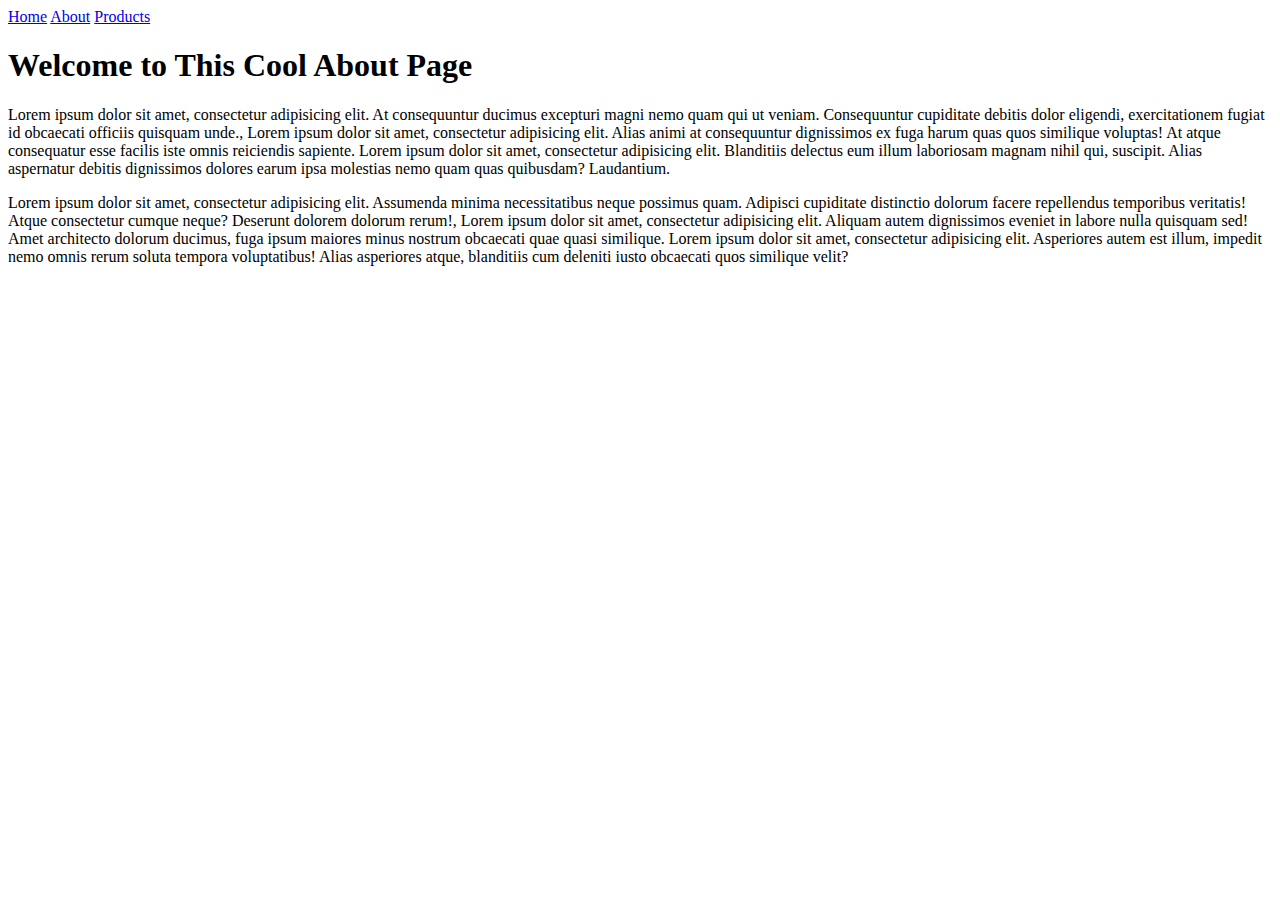
==== about.html @ d3d3bf18 "Initial Commit" ====
<!DOCTYPE html>
<html lang="en">
<head>
    <meta charset="UTF-8">
    <title>Title</title>
    <link rel="stylesheet" href="css/style.css">
</head>
<body>


    <nav>
        <div class="menuIcon">
            <div class="bar"></div>
            <div class="bar"></div>
            <div class="bar"></div>
        </div>
    </nav>
    <nav>
        <a href="index.html">Home</a>
        <a href="about.html">About</a>
        <a href="products.html">Products</a>
    </nav>

    <div class="wrapper">
        <h1>Welcome to This Cool About Page</h1>
        <p>Lorem ipsum dolor sit amet, consectetur adipisicing elit. At consequuntur ducimus excepturi magni nemo quam qui ut veniam. Consequuntur cupiditate debitis dolor eligendi, exercitationem fugiat id obcaecati officiis quisquam unde., Lorem ipsum dolor sit amet, consectetur adipisicing elit. Alias animi at consequuntur dignissimos ex fuga harum quas quos similique voluptas! At atque consequatur esse facilis iste omnis reiciendis sapiente. Lorem ipsum dolor sit amet, consectetur adipisicing elit. Blanditiis delectus eum illum laboriosam magnam nihil qui, suscipit. Alias aspernatur debitis dignissimos dolores earum ipsa molestias nemo quam quas quibusdam? Laudantium.</p>
        <p>Lorem ipsum dolor sit amet, consectetur adipisicing elit. Assumenda minima necessitatibus neque possimus quam. Adipisci cupiditate distinctio dolorum facere repellendus temporibus veritatis! Atque consectetur cumque neque? Deserunt dolorem dolorum rerum!, Lorem ipsum dolor sit amet, consectetur adipisicing elit. Aliquam autem dignissimos eveniet in labore nulla quisquam sed! Amet architecto dolorum ducimus, fuga ipsum maiores minus nostrum obcaecati quae quasi similique. Lorem ipsum dolor sit amet, consectetur adipisicing elit. Asperiores autem est illum, impedit nemo omnis rerum soluta tempora voluptatibus! Alias asperiores atque, blanditiis cum deleniti iusto obcaecati quos similique velit?</p>
    </div>

<script src="app.js"></script>
</body>
</html>
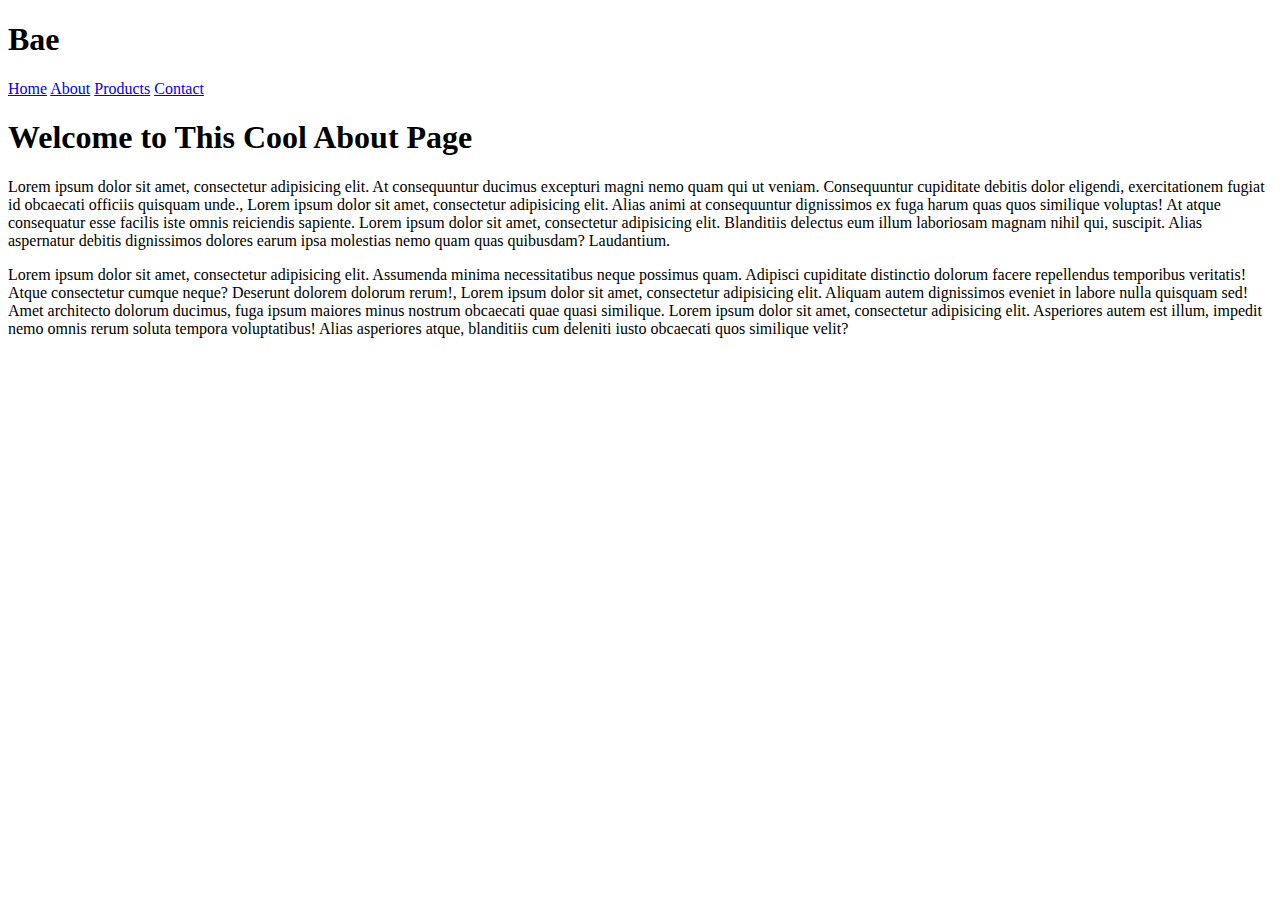
==== commit da694e95: "Initial Commit" ====
--- a/about.html
+++ b/about.html
@@ -2,24 +2,27 @@
 <html lang="en">
 <head>
     <meta charset="UTF-8">
-    <title>Title</title>
+    <title>Final Project Pitch</title>
     <link rel="stylesheet" href="css/style.css">
 </head>
 <body>
 
-
     <nav>
+        <h1>Bae </h1>
         <div class="menuIcon">
+            <div class="bar"></div>
             <div class="bar"></div>
             <div class="bar"></div>
             <div class="bar"></div>
         </div>
     </nav>
-    <nav>
+
+    <div class="menu">
         <a href="index.html">Home</a>
         <a href="about.html">About</a>
         <a href="products.html">Products</a>
-    </nav>
+        <a href="contact.html">Contact</a>
+    </div>
 
     <div class="wrapper">
         <h1>Welcome to This Cool About Page</h1>
